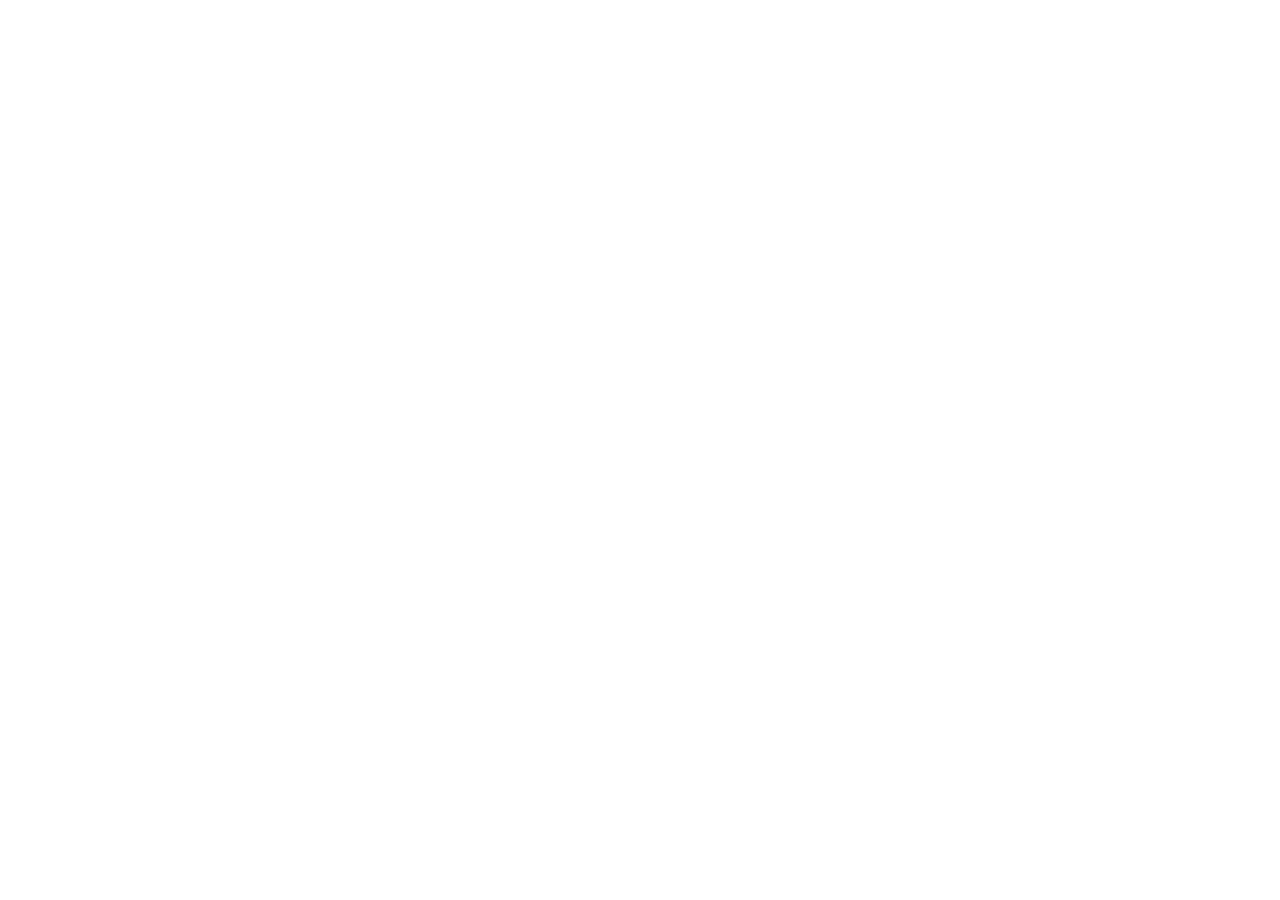
==== flutter/web/index.html @ 0dacbf8f "feat(flutter): layered refactor + onboarding/registration/verification flows, drift web support - Sp" ====
<!DOCTYPE html>
<html>
<head>
  <!--
    If you are serving your web app in a path other than the root, change the
    href value below to reflect the base path you are serving from.

    The path provided below has to start and end with a slash "/" in order for
    it to work correctly.

    For more details:
    * https://developer.mozilla.org/en-US/docs/Web/HTML/Element/base

    This is a placeholder for base href that will be replaced by the value of
    the `--base-href` argument provided to `flutter build`.
  -->
  <base href="$FLUTTER_BASE_HREF">

  <meta charset="UTF-8">
  <meta content="IE=Edge" http-equiv="X-UA-Compatible">
  <meta name="description" content="A new Flutter project.">

  <!-- iOS meta tags & icons -->
  <meta name="mobile-web-app-capable" content="yes">
  <meta name="apple-mobile-web-app-status-bar-style" content="black">
  <meta name="apple-mobile-web-app-title" content="raghif">
  <link rel="apple-touch-icon" href="icons/Icon-192.png">

  <!-- Favicon -->
  <link rel="icon" type="image/png" href="favicon.png"/>

  <title>raghif</title>
  <link rel="manifest" href="manifest.json">
</head>
<body>
  <!--
    You can customize the "flutter_bootstrap.js" script.
    This is useful to provide a custom configuration to the Flutter loader
    or to give the user feedback during the initialization process.

    For more details:
    * https://docs.flutter.dev/platform-integration/web/initialization
  -->
  <script src="flutter_bootstrap.js" async></script>
</body>
</html>
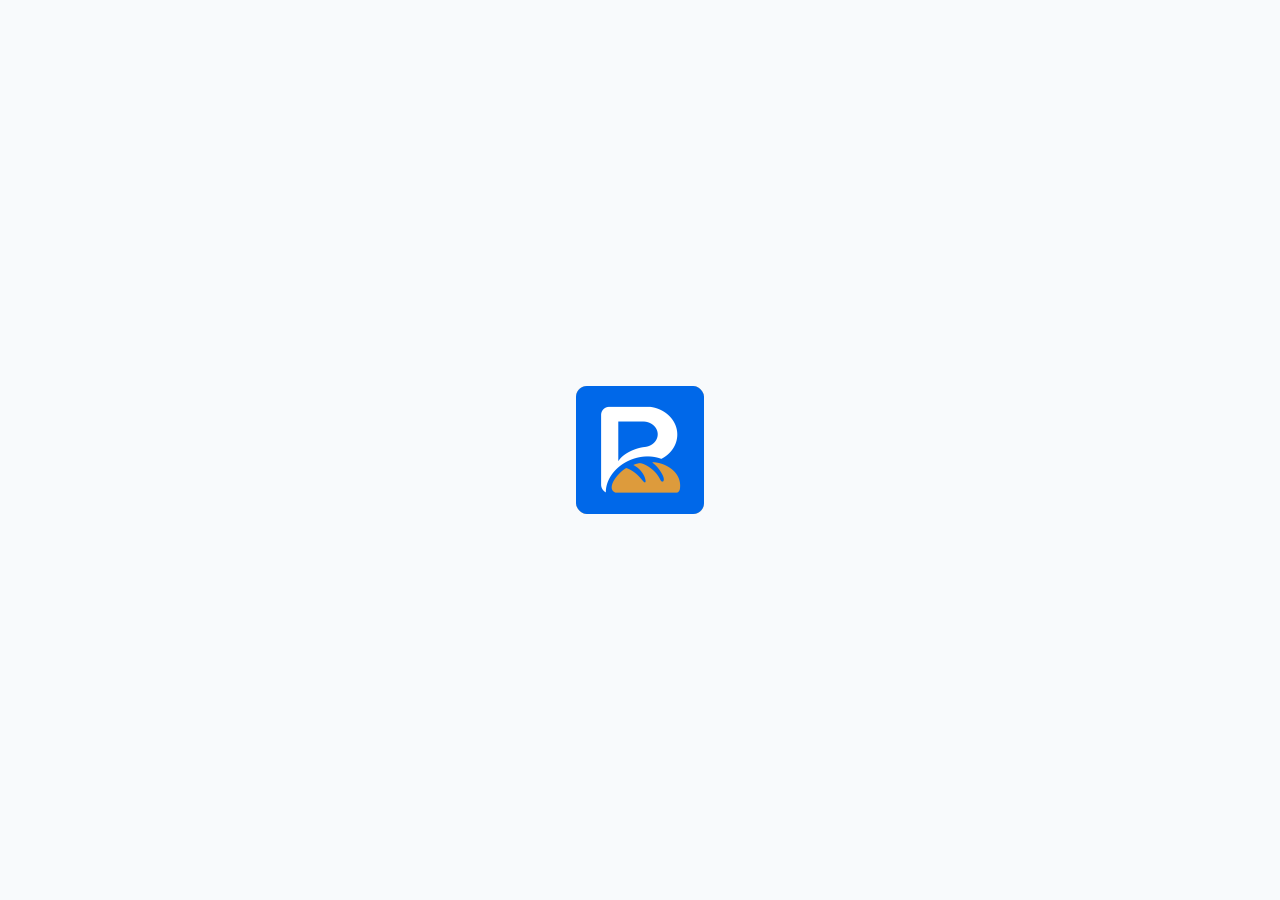
==== commit 97217caf: "fix(android): pad Android 12 splash icon, drop hardcoded release keystore fallback The launcher icon" ====
--- a/flutter/web/index.html
+++ b/flutter/web/index.html
@@ -1,6 +1,4 @@
-<!DOCTYPE html>
-<html>
-<head>
+<!DOCTYPE html><html><head>
   <!--
     If you are serving your web app in a path other than the root, change the
     href value below to reflect the base path you are serving from.
@@ -27,12 +25,86 @@
   <link rel="apple-touch-icon" href="icons/Icon-192.png">
 
   <!-- Favicon -->
-  <link rel="icon" type="image/png" href="favicon.png"/>
+  <link rel="icon" type="image/png" href="favicon.png">
 
   <title>raghif</title>
   <link rel="manifest" href="manifest.json">
+  
+  
+  <meta content="width=device-width, initial-scale=1.0, maximum-scale=1.0, user-scalable=no" name="viewport">
+  <style id="splash-screen-style">
+    html {
+      height: 100%
+    }
+
+    body {
+      margin: 0;
+      min-height: 100%;
+      background-color: #F8FAFC;
+          background-size: 100% 100%;
+    }
+
+    .center {
+      margin: 0;
+      position: absolute;
+      top: 50%;
+      left: 50%;
+      -ms-transform: translate(-50%, -50%);
+      transform: translate(-50%, -50%);
+    }
+
+    .contain {
+      display:block;
+      width:100%; height:100%;
+      object-fit: contain;
+    }
+
+    .stretch {
+      display:block;
+      width:100%; height:100%;
+    }
+
+    .cover {
+      display:block;
+      width:100%; height:100%;
+      object-fit: cover;
+    }
+
+    .bottom {
+      position: absolute;
+      bottom: 0;
+      left: 50%;
+      -ms-transform: translate(-50%, 0);
+      transform: translate(-50%, 0);
+    }
+
+    .bottomLeft {
+      position: absolute;
+      bottom: 0;
+      left: 0;
+    }
+
+    .bottomRight {
+      position: absolute;
+      bottom: 0;
+      right: 0;
+    }
+  </style>
+  <script id="splash-screen-script">
+    function removeSplashFromWeb() {
+      document.getElementById("splash")?.remove();
+      document.getElementById("splash-branding")?.remove();
+      document.body.style.background = "transparent";
+    }
+  </script>
 </head>
 <body>
+  <picture id="splash">
+      <source srcset="splash/img/light-1x.png 1x, splash/img/light-2x.png 2x, splash/img/light-3x.png 3x, splash/img/light-4x.png 4x" media="(prefers-color-scheme: light)">
+      <source srcset="splash/img/dark-1x.png 1x, splash/img/dark-2x.png 2x, splash/img/dark-3x.png 3x, splash/img/dark-4x.png 4x" media="(prefers-color-scheme: dark)">
+      <img class="center" aria-hidden="true" src="splash/img/light-1x.png" alt="">
+  </picture>
+  
   <!--
     You can customize the "flutter_bootstrap.js" script.
     This is useful to provide a custom configuration to the Flutter loader
@@ -41,6 +113,7 @@
     For more details:
     * https://docs.flutter.dev/platform-integration/web/initialization
   -->
-  <script src="flutter_bootstrap.js" async></script>
-</body>
-</html>
+  <script src="flutter_bootstrap.js" async=""></script>
+
+
+</body></html>
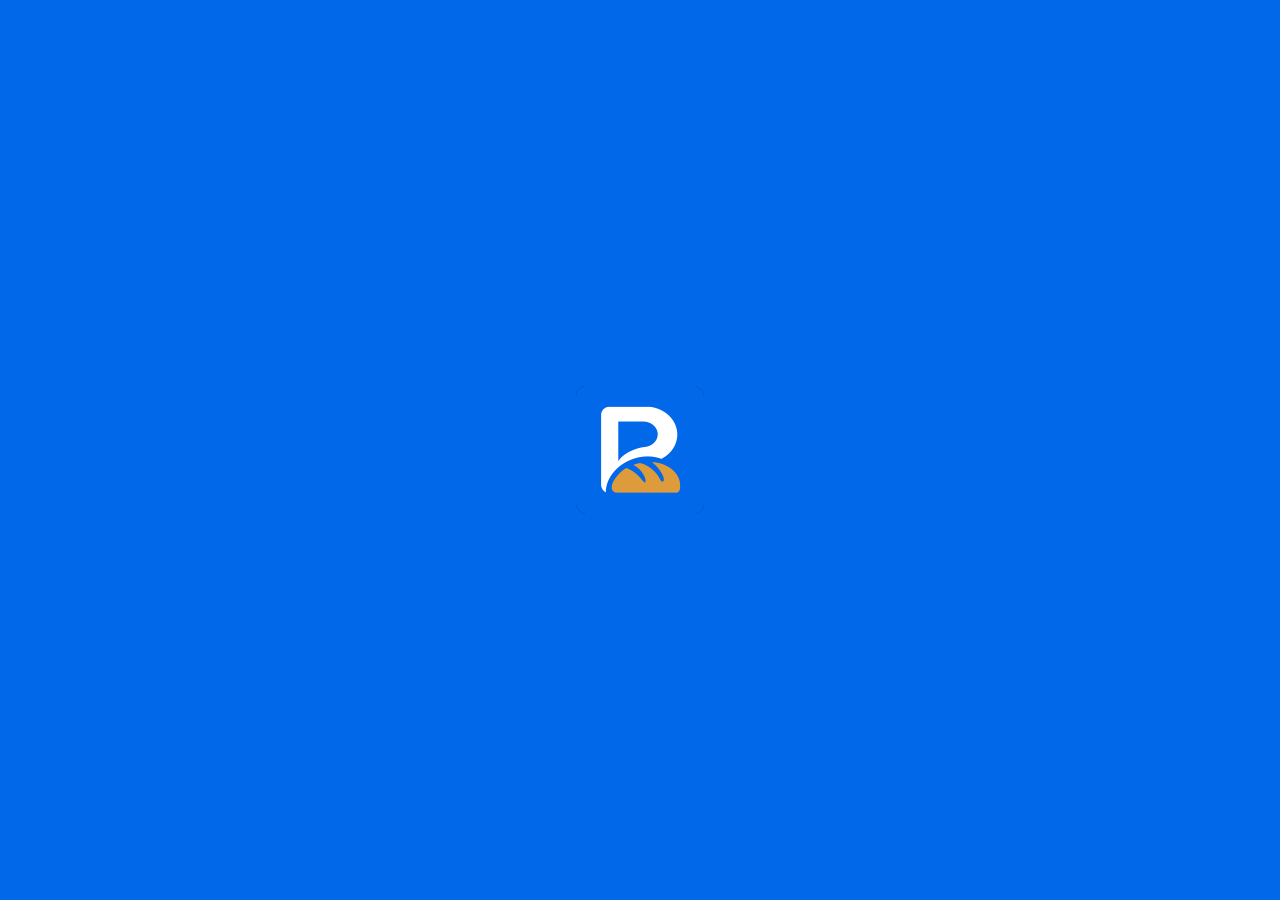
==== commit 5fbce162: "fix(android): use brand blue for splash background Matches the icon's #0068E9 instead of the previou" ====
--- a/flutter/web/index.html
+++ b/flutter/web/index.html
@@ -32,6 +32,8 @@
   
   
   <meta content="width=device-width, initial-scale=1.0, maximum-scale=1.0, user-scalable=no" name="viewport">
+  
+  
   <style id="splash-screen-style">
     html {
       height: 100%
@@ -40,7 +42,7 @@
     body {
       margin: 0;
       min-height: 100%;
-      background-color: #F8FAFC;
+      background-color: #0068E9;
           background-size: 100% 100%;
     }
 
@@ -105,6 +107,7 @@
       <img class="center" aria-hidden="true" src="splash/img/light-1x.png" alt="">
   </picture>
   
+  
   <!--
     You can customize the "flutter_bootstrap.js" script.
     This is useful to provide a custom configuration to the Flutter loader
